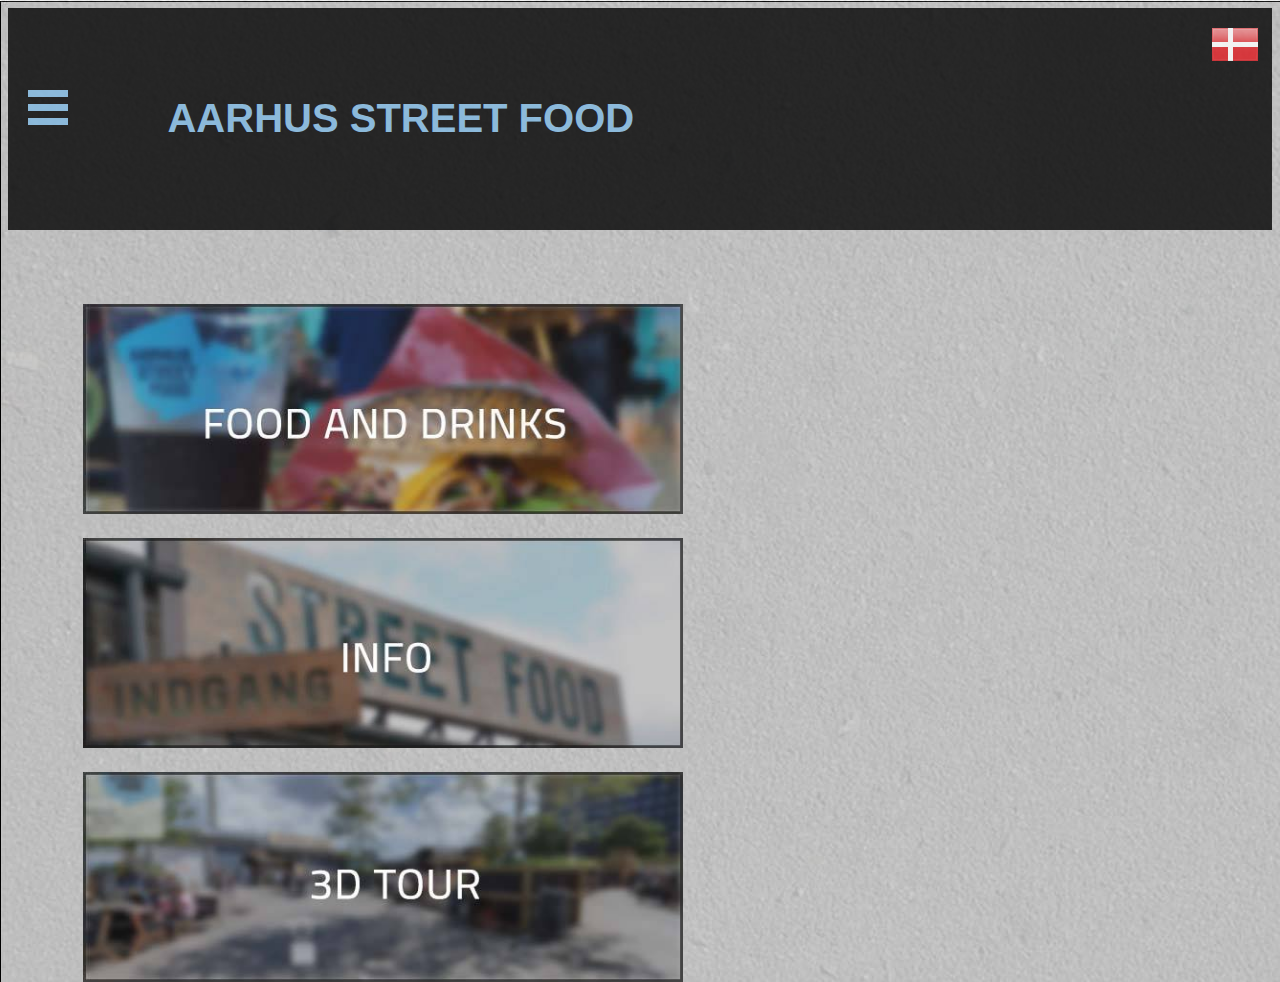
==== index.html @ bc8615c9 "Add files via upload" ====
<!DOCTYPE html>
<html lang="en">
<!-- udfyld sprog -->

<head>
    <meta name="desription" Content="Aarhus street food">
    <!-- HUSK AT UDFYLDE BESKRIVELSE TIL SEO -->
    <meta name=author Content="Bord D">
    <meta charset="utf-8 ">
    <meta name="viewport " content="width=device-width, initial-scale=1.0 ">
    <title>Aarhus Street Food</title>
    <link rel="stylesheet " href="css/style.css ">
</head>
<!--        MENU        -->
<Header>
    <div id="menu">
        <div class="dropdown">
            <span> 
                <nav>
                    <div></div>
                    <div></div>
                    <div></div>
                </nav>
            </span>
            <div class="dropdown-content">
                <a href="index.html"><p>Home</p></a>
                <a href="food.html"><p>Food and Drinks</p></a>
                <a href="info.html"><p>Info</p></a>
                <a href="http://panowalks.dk/aarhusstreetfood/" target="_blank">3D Tour</a>
                </div>
            </div>
       
        <a href="">
            <img class="flag" src="images/da_flag.png"></a>
        <div id="headline">aarhus street food</div>
    </div>
</Header>
<!--        Body        -->

<body background="images/background1.jpg">
    <div id="click">
        <a href="food.html">
        <img id="click" src="images/food.jpg"></a>
        <a href="info.html">
        <img id="click" src="images/info.jpg"></a>
        <a href="http://panowalks.dk/aarhusstreetfood/" target="_blank">
        <img id="click" src="images/3d.jpg"></a>
    </div>
    
</body>
</html>
---- css/style.css ----
/*-------------------MENU----------------------*/

#menu {
    background-color: black;
    opacity: 0.8;

}

#headline {
    display: inline-block;
    color: #80b9e2;
    text-transform: uppercase;
    text-align: center;
    padding: 7%;

    font-family: 'Titillium Web', sans-serif;
    font-weight: bold;
    font-size: 250%;
}

.flag {
    position: relative;
    float: right;
    margin: 1%;
}

nav div {

    width: 40px;
    height: 7px;
    background-color: #80b9e2;
    margin: 7px;
    margin-left: 20px;

}

.dropdown {
    position: relative;
    display: inline-block;

}

.dropdown-content {
    display: none;
    position: absolute;
    background-color: black;
    font-family: 'Titillium Web', sans-serif;

    min-width: 160px;
    box-shadow: 0px 8px 16px 0px rgba(0, 0, 0, 0.2);
    padding: 12px 16px;
    z-index: 1;
    border: solid;
    border-color: #80b9e2;


}

.dropdown:hover .dropdown-content {
    display: block;

}

a {
    text-decoration: none;
    color: #80b9e2;
}


/*------------------BODY-----------------------*/

#click {
    display: block;
    align-content: center;
    height: 210px;
    width: 600px;
    margin: 4%;
   
    
}
h1 {
    text-transform: uppercase;
    font-size: 40px;
    text-align: center;
    font-family: 'Titillium Web', sans-serif;
}

h2{
    text-transform: uppercase;
}

/*STYLE AF BILLEDERNE*/
.tarteletter {
    width: 255px;
    height: 255px;
    border-radius: 50%;
    }

.bollerikarry{
     width: 255px;
    height: 255px;
    border-radius: 50%;
    }

.morbradgryde {
     width: 255px;
    height: 255px;
    border-radius: 50%;
    }

article {
    text-align: center;
    font-family: 'Titillium Web', sans-serif;
    margin-left:20%;
    margin-right:20%;
}
#mail{
    text-decoration: none;
    color: black;
    
}
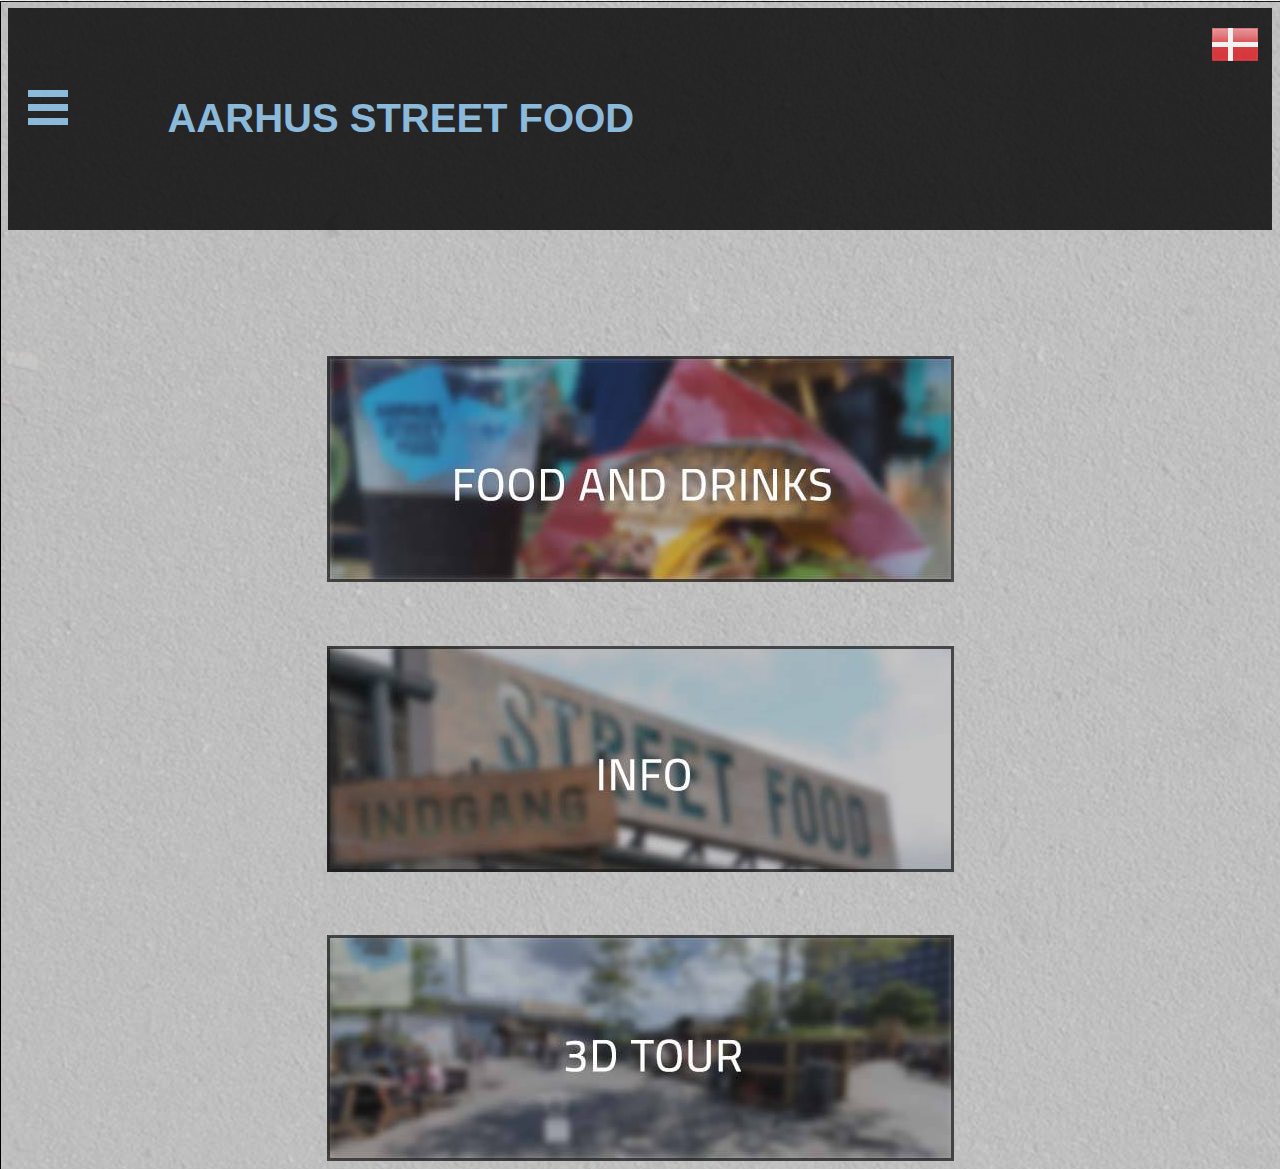
==== commit 57123a6d: "Add files via upload" ====
--- a/index.html
+++ b/index.html
@@ -4,6 +4,7 @@
 
 <head>
     <meta name="desription" Content="Aarhus street food">
+    <meta name="keywords" content="Street food, info, overview, 3d tour">
     <!-- HUSK AT UDFYLDE BESKRIVELSE TIL SEO -->
     <meta name=author Content="Bord D">
     <meta charset="utf-8 ">
@@ -31,20 +32,20 @@
             </div>
        
         <a href="">
-            <img class="flag" src="images/da_flag.png"></a>
+            <img class="flag" src="images/da_flag.png" alt="Danish"></a>
         <div id="headline">aarhus street food</div>
     </div>
 </Header>
 <!--        Body        -->
 
 <body background="images/background1.jpg">
-    <div id="click">
+    <div class="click">
         <a href="food.html">
-        <img id="click" src="images/food.jpg"></a>
+        <img class="click" src="images/food.jpg" alt="Food and Drinks"></a>
         <a href="info.html">
-        <img id="click" src="images/info.jpg"></a>
+        <img class="click" src="images/info.jpg" alt="Info"></a>
         <a href="http://panowalks.dk/aarhusstreetfood/" target="_blank">
-        <img id="click" src="images/3d.jpg"></a>
+        <img class="click" src="images/3d.jpg" alt="3d Tour"></a>
     </div>
     
 </body>
--- a/css/style.css
+++ b/css/style.css
@@ -12,6 +12,7 @@
     text-transform: uppercase;
     text-align: center;
     padding: 7%;
+    margin:auto;
 
     font-family: 'Titillium Web', sans-serif;
     font-weight: bold;
@@ -19,6 +20,7 @@
 }
 
 .flag {
+    display: inline-block;
     position: relative;
     float: right;
     margin: 1%;
@@ -69,12 +71,13 @@
 
 /*------------------BODY-----------------------*/
 
-#click {
+.click {
     display: block;
     align-content: center;
-    height: 210px;
-    width: 600px;
-    margin: 4%;
+    height: auto;
+    min-width: inherit;
+    margin:auto;
+    margin-top: 5%;
    
     
 }
@@ -83,6 +86,8 @@
     font-size: 40px;
     text-align: center;
     font-family: 'Titillium Web', sans-serif;
+    min-width:inherit;
+    
 }
 
 h2{
@@ -119,4 +124,6 @@
     color: black;
     
 }
-
+body {
+    position: center;
+}
